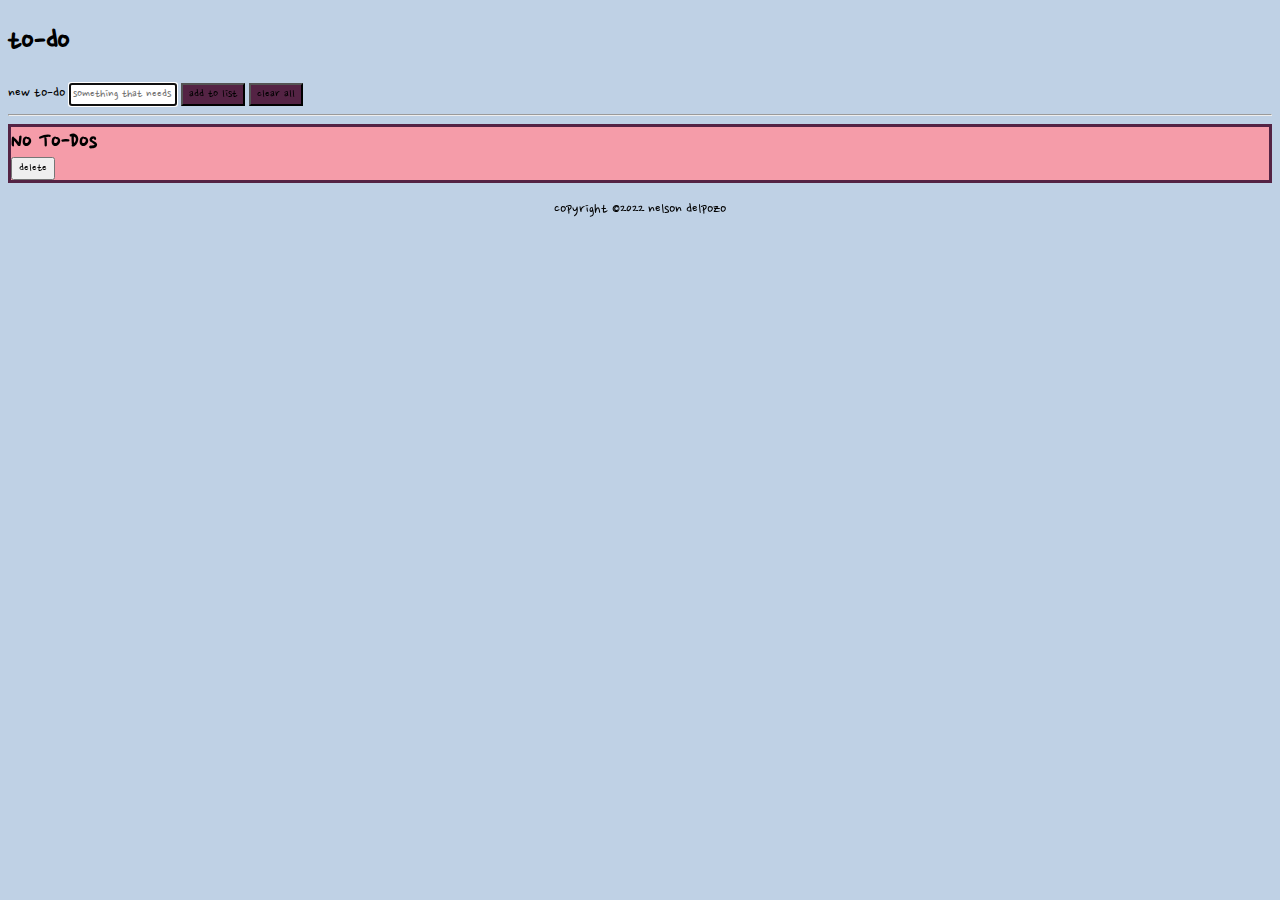
==== index.html @ e8a99698 "fixed caps and added footer" ====
<!doctype html>
<html lang="en">
<head>
    <!-- Required meta tags -->
    <meta charset="utf-8">
    <meta name="viewport" content="width=device-width, initial-scale=1">

    <!-- Bootstrap CSS -->
    <link href="https://cdn.jsdelivr.net/npm/bootstrap@5.1.3/dist/css/bootstrap.min.css" rel="stylesheet"
          integrity="sha384-1BmE4kWBq78iYhFldvKuhfTAU6auU8tT94WrHftjDbrCEXSU1oBoqyl2QvZ6jIW3" crossorigin="anonymous">
    <link href="css/to-do-list.css" rel="stylesheet">
    <link rel="preconnect" href="https://fonts.googleapis.com">
    <link rel="preconnect" href="https://fonts.gstatic.com" crossorigin>
    <link href="https://fonts.googleapis.com/css2?family=Nanum+Pen+Script&display=swap" rel="stylesheet">
    <title>Bootstrap To-Do List</title>
</head>
<body>
<div class="container-fluid d-flex justify-content-center align-items-center my-5">
    <h1>to-do</h1>
</div>

<!--THE MAIN CONTAINER-->
<div class="container">
    <form class="form-inline d-flex flex-column justify-content-center">
        <label class="sr-only text-center" for="inlineFormInputName2">new to-do</label>
        <input type="text" class="form-control mb-2 mr-sm-2 to-do-entry w-75 mx-auto" id="inlineFormInputName2"
               placeholder="something that needs to be done" maxlength="50">
        <button type="submit" class="btn submit text-white mb-2 w-50 mx-auto" onclick="addToDo()">add to list</button>
        <button type="button" class="btn submit text-white mb-2 w-50 mx-auto" onclick="clearAll()">clear all</button>
    </form>
</div>
<hr>

<!--THE CONTAINER WHERE THE ACTION HAPPENS-->
<div class="container">
    <div class="row text-center p-5" id="to-do-row"></div>
    <div class="container d-flex justify-content-center">
    </div>
</div>

<footer>
    <p>copyright &copy;2022 nelson delpozo</p>
</footer>
<script src="https://cdn.jsdelivr.net/npm/bootstrap@5.1.3/dist/js/bootstrap.bundle.min.js"
        integrity="sha384-ka7Sk0Gln4gmtz2MlQnikT1wXgYsOg+OMhuP+IlRH9sENBO0LRn5q+8nbTov4+1p"
        crossorigin="anonymous"></script>
<script src="js/to-do-list.js"></script>
</body>
</html>
---- css/to-do-list.css ----
* {
    font-family: 'Nanum Pen Script', cursive;
}

body {
    background-color: #bfd1e5;
}

.submit {
    background-color: #542344
}

.item {
    background-color: #f59ca9;
    border: 3px solid #542344;
}

.item h2 {
    margin: 0;
}

.done {
    text-decoration: line-through;
}


footer{
    text-align: center;
}
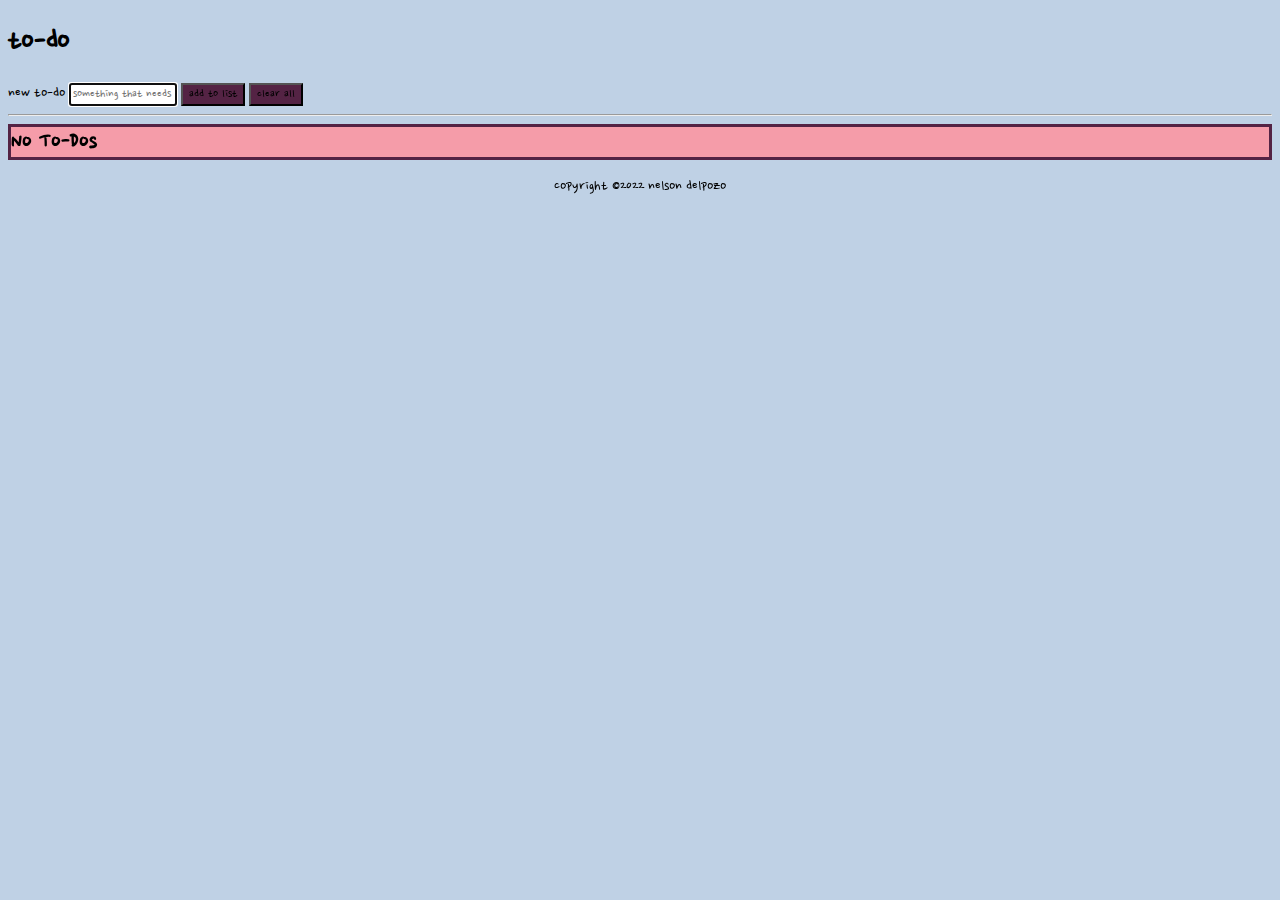
==== commit ca0bd5ce: "removed delete button from to-do [0]" ====
--- a/index.html
+++ b/index.html
@@ -46,4 +46,4 @@
         crossorigin="anonymous"></script>
 <script src="js/to-do-list.js"></script>
 </body>
-</html>+</html>
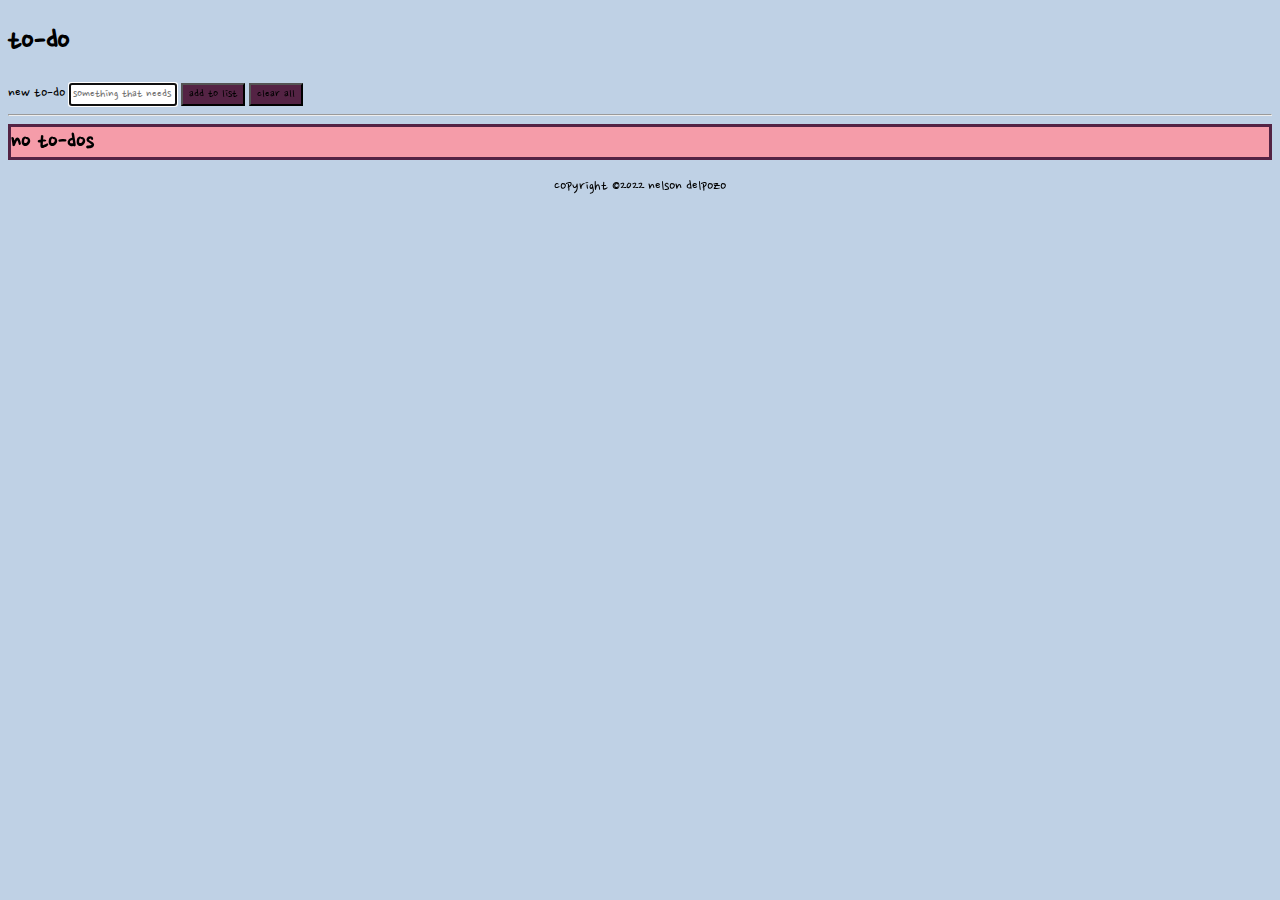
==== commit 2d04b095: "cleanup" ====
--- a/index.html
+++ b/index.html
@@ -33,9 +33,8 @@
 
 <!--THE CONTAINER WHERE THE ACTION HAPPENS-->
 <div class="container">
-    <div class="row text-center p-5" id="to-do-row"></div>
-    <div class="container d-flex justify-content-center">
-    </div>
+    <div class="row text-center p-5 d-flex flex-column" id="to-do-row"></div>
+</div>
 </div>
 
 <footer>
--- a/css/to-do-list.css
+++ b/css/to-do-list.css
@@ -24,6 +24,6 @@
 }
 
 
-footer{
+footer {
     text-align: center;
-}+}
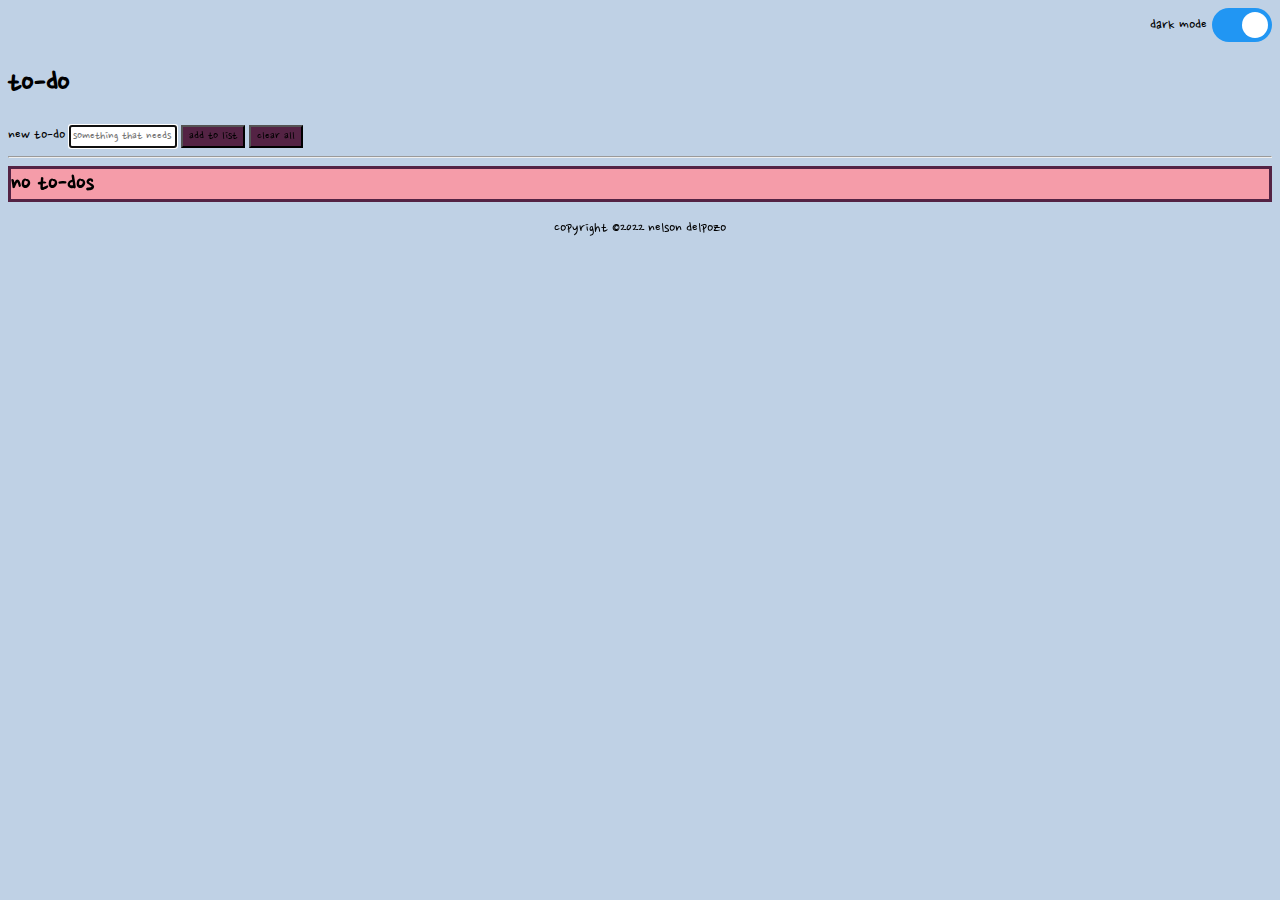
==== commit 4160a491: "added dark mode button" ====
--- a/index.html
+++ b/index.html
@@ -15,6 +15,13 @@
     <title>Bootstrap To-Do List</title>
 </head>
 <body>
+<div id="slider">
+    <p>dark mode</p>
+<label class="switch">
+    <input type="checkbox" checked>
+    <span class="slider round"></span>
+</label>
+</div>
 <div class="container-fluid d-flex justify-content-center align-items-center my-5">
     <h1>to-do</h1>
 </div>
--- a/css/to-do-list.css
+++ b/css/to-do-list.css
@@ -27,3 +27,74 @@
 footer {
     text-align: center;
 }
+
+#slider{
+    display: flex;
+    justify-content: right;
+    align-items: center;
+}
+
+#slider p{
+    margin: 0 5px 0 0;
+}
+
+/*DARK MODE SWITCH*/
+.switch {
+    position: relative;
+    display: inline-block;
+    width: 60px;
+    height: 34px;
+}
+
+.switch input {
+    opacity: 0;
+    width: 0;
+    height: 0;
+}
+
+.slider {
+    position: absolute;
+    cursor: pointer;
+    top: 0;
+    left: 0;
+    right: 0;
+    bottom: 0;
+    background-color: #ccc;
+    -webkit-transition: .4s;
+    transition: .4s;
+}
+
+.slider:before {
+    position: absolute;
+    content: "";
+    height: 26px;
+    width: 26px;
+    left: 4px;
+    bottom: 4px;
+    background-color: white;
+    -webkit-transition: .4s;
+    transition: .4s;
+}
+
+input:checked + .slider {
+    background-color: #2196F3;
+}
+
+input:focus + .slider {
+    box-shadow: 0 0 1px #2196F3;
+}
+
+input:checked + .slider:before {
+    -webkit-transform: translateX(26px);
+    -ms-transform: translateX(26px);
+    transform: translateX(26px);
+}
+
+/* Rounded sliders */
+.slider.round {
+    border-radius: 34px;
+}
+
+.slider.round:before {
+    border-radius: 50%;
+}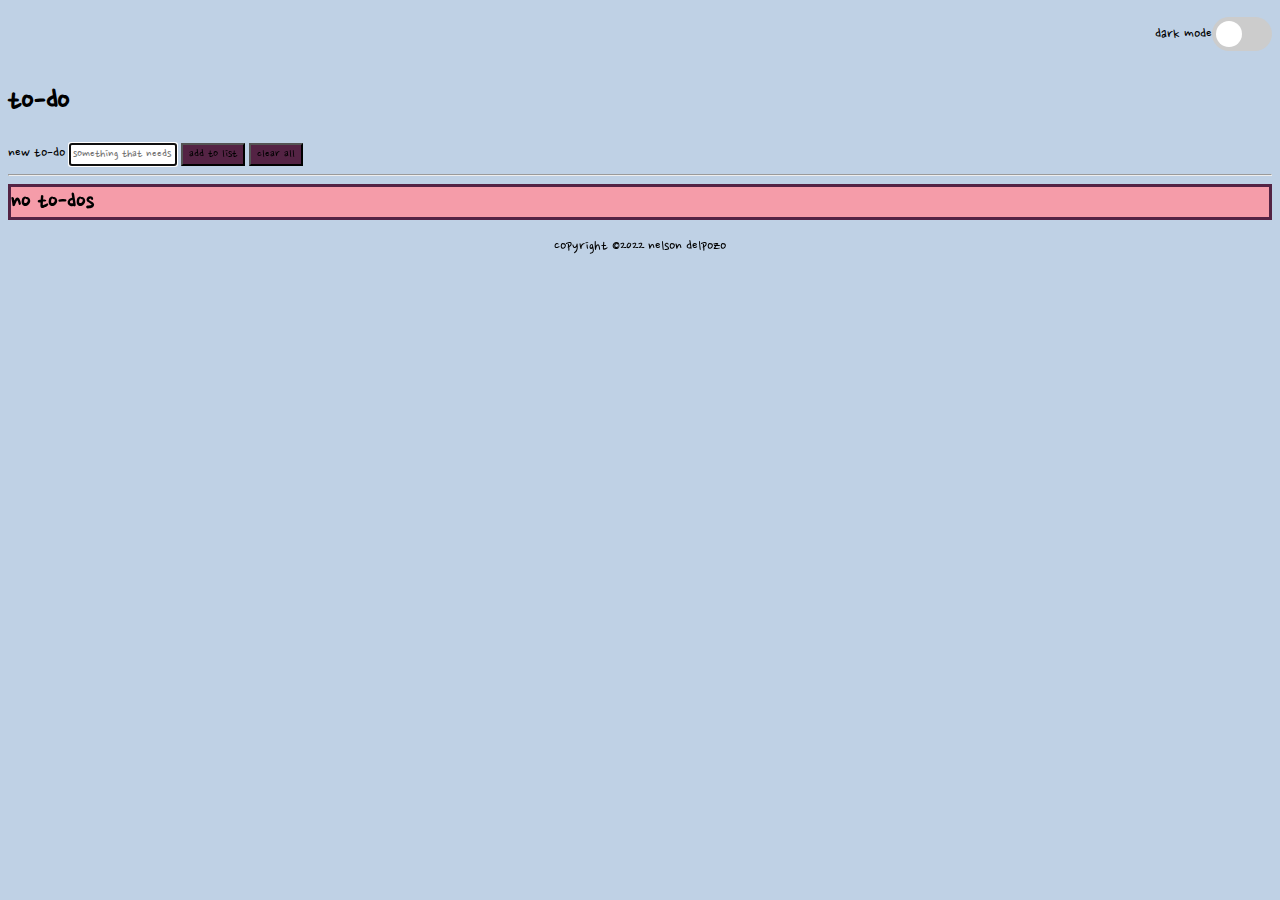
==== commit 2353498c: "added dark mode functionality" ====
--- a/index.html
+++ b/index.html
@@ -14,11 +14,11 @@
     <link href="https://fonts.googleapis.com/css2?family=Nanum+Pen+Script&display=swap" rel="stylesheet">
     <title>Bootstrap To-Do List</title>
 </head>
-<body>
-<div id="slider">
+<body id="body">
+<div id="slider-box">
     <p>dark mode</p>
 <label class="switch">
-    <input type="checkbox" checked>
+    <input type="checkbox" id="slider" onchange="darkModeCheck()">
     <span class="slider round"></span>
 </label>
 </div>
--- a/css/to-do-list.css
+++ b/css/to-do-list.css
@@ -5,6 +5,7 @@
 body {
     background-color: #bfd1e5;
 }
+
 
 .submit {
     background-color: #542344
@@ -28,7 +29,7 @@
     text-align: center;
 }
 
-#slider{
+#slider-box{
     display: flex;
     justify-content: right;
     align-items: center;
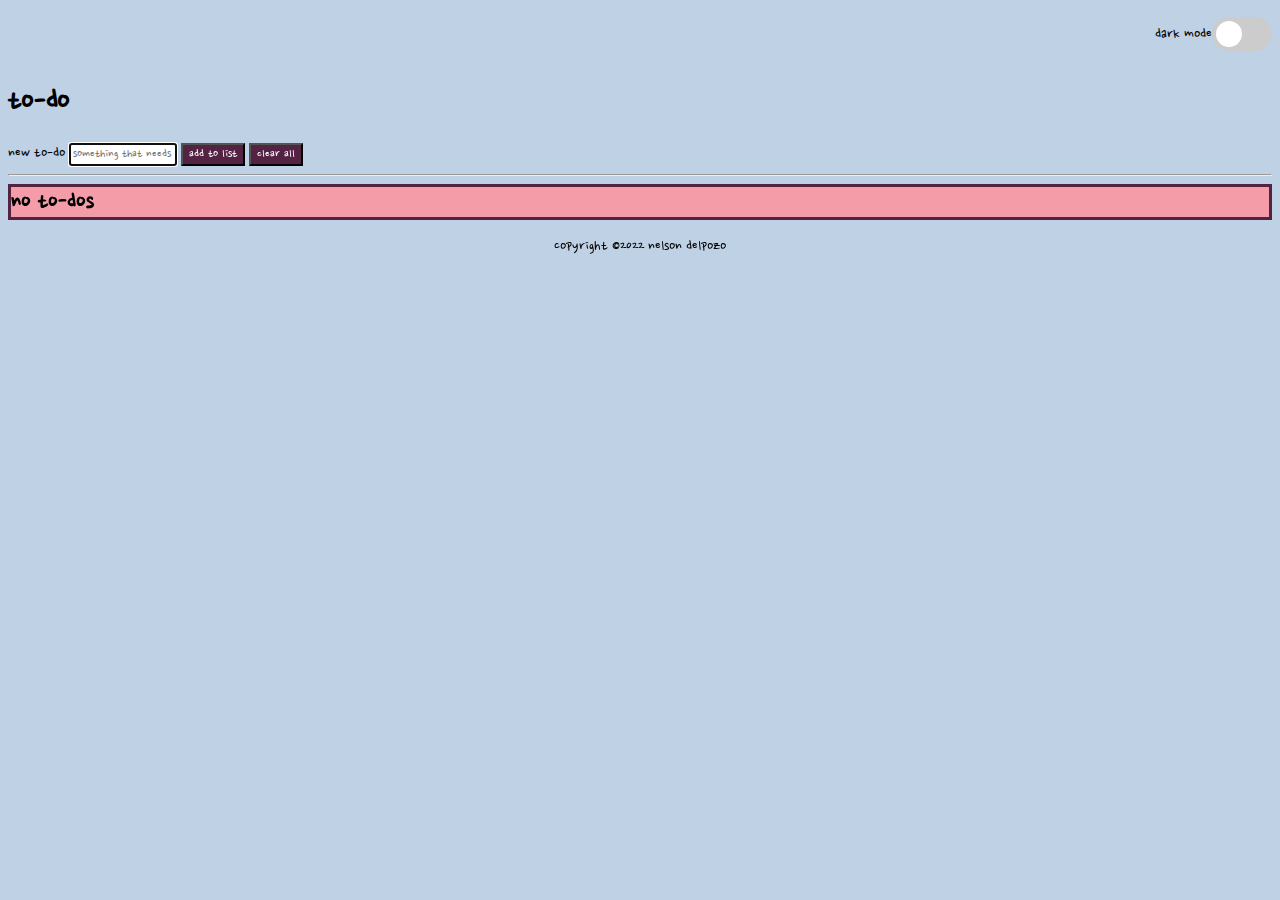
==== commit 99ecc1ad: "tweaked dark mode" ====
--- a/index.html
+++ b/index.html
@@ -32,8 +32,8 @@
         <label class="sr-only text-center" for="inlineFormInputName2">new to-do</label>
         <input type="text" class="form-control mb-2 mr-sm-2 to-do-entry w-75 mx-auto" id="inlineFormInputName2"
                placeholder="something that needs to be done" maxlength="50">
-        <button type="submit" class="btn submit text-white mb-2 w-50 mx-auto" onclick="addToDo()">add to list</button>
-        <button type="button" class="btn submit text-white mb-2 w-50 mx-auto" onclick="clearAll()">clear all</button>
+        <button type="submit" class="btn submit mb-2 w-50 mx-auto" onclick="addToDo()">add to list</button>
+        <button type="button" class="btn submit mb-2 w-50 mx-auto" onclick="clearAll()">clear all</button>
     </form>
 </div>
 <hr>
--- a/css/to-do-list.css
+++ b/css/to-do-list.css
@@ -8,7 +8,12 @@
 
 
 .submit {
-    background-color: #542344
+    background-color: #542344;
+    color: white;
+}
+
+.submit-dark{
+    color: #f59ca9;
 }
 
 .item {
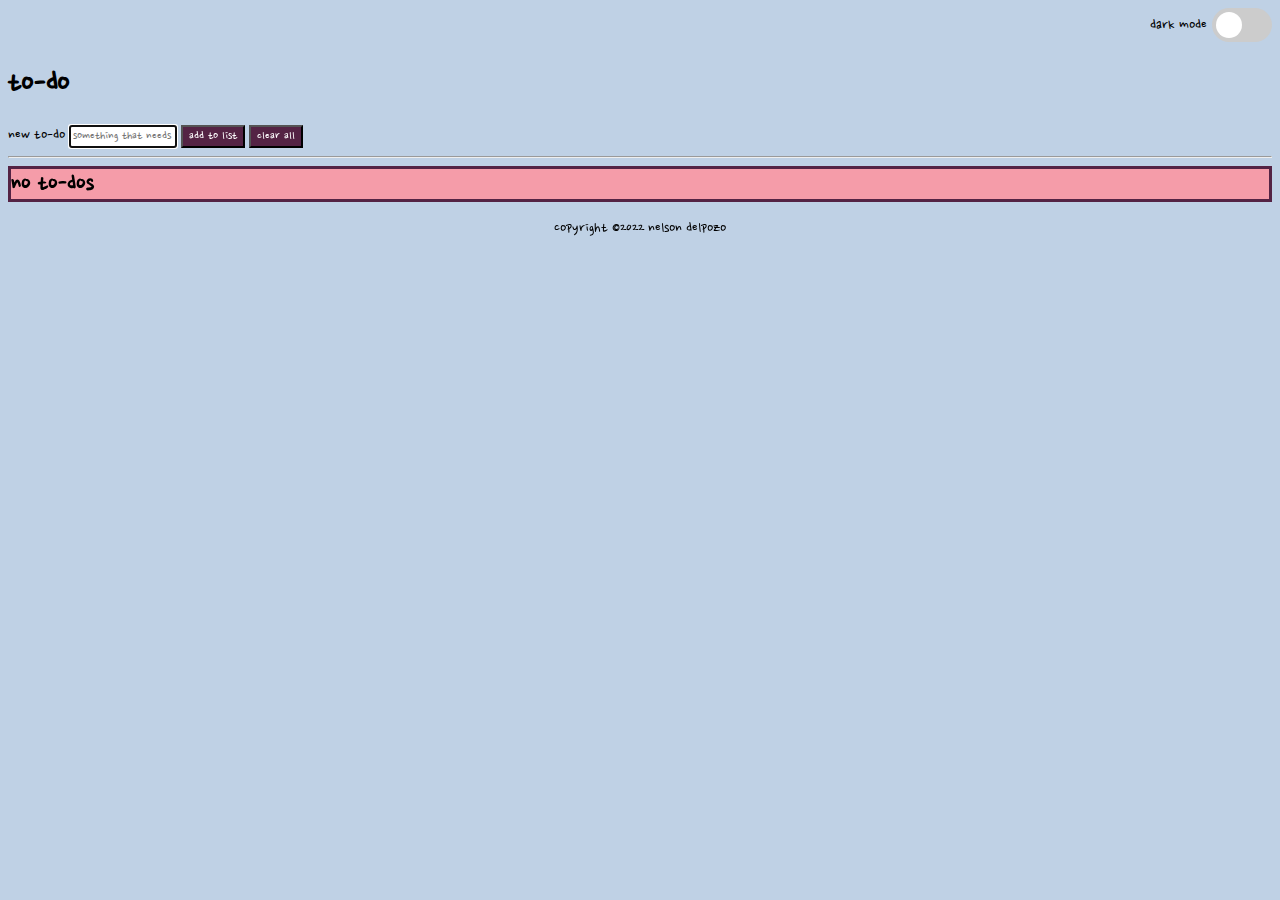
==== commit be0b9d6c: "added dark mode button margin top" ====
--- a/index.html
+++ b/index.html
@@ -15,7 +15,7 @@
     <title>Bootstrap To-Do List</title>
 </head>
 <body id="body">
-<div id="slider-box">
+<div id="slider-box" class="mt-2">
     <p>dark mode</p>
 <label class="switch">
     <input type="checkbox" id="slider" onchange="darkModeCheck()">
--- a/css/to-do-list.css
+++ b/css/to-do-list.css
@@ -40,7 +40,7 @@
     align-items: center;
 }
 
-#slider p{
+#slider-box p{
     margin: 0 5px 0 0;
 }
 
